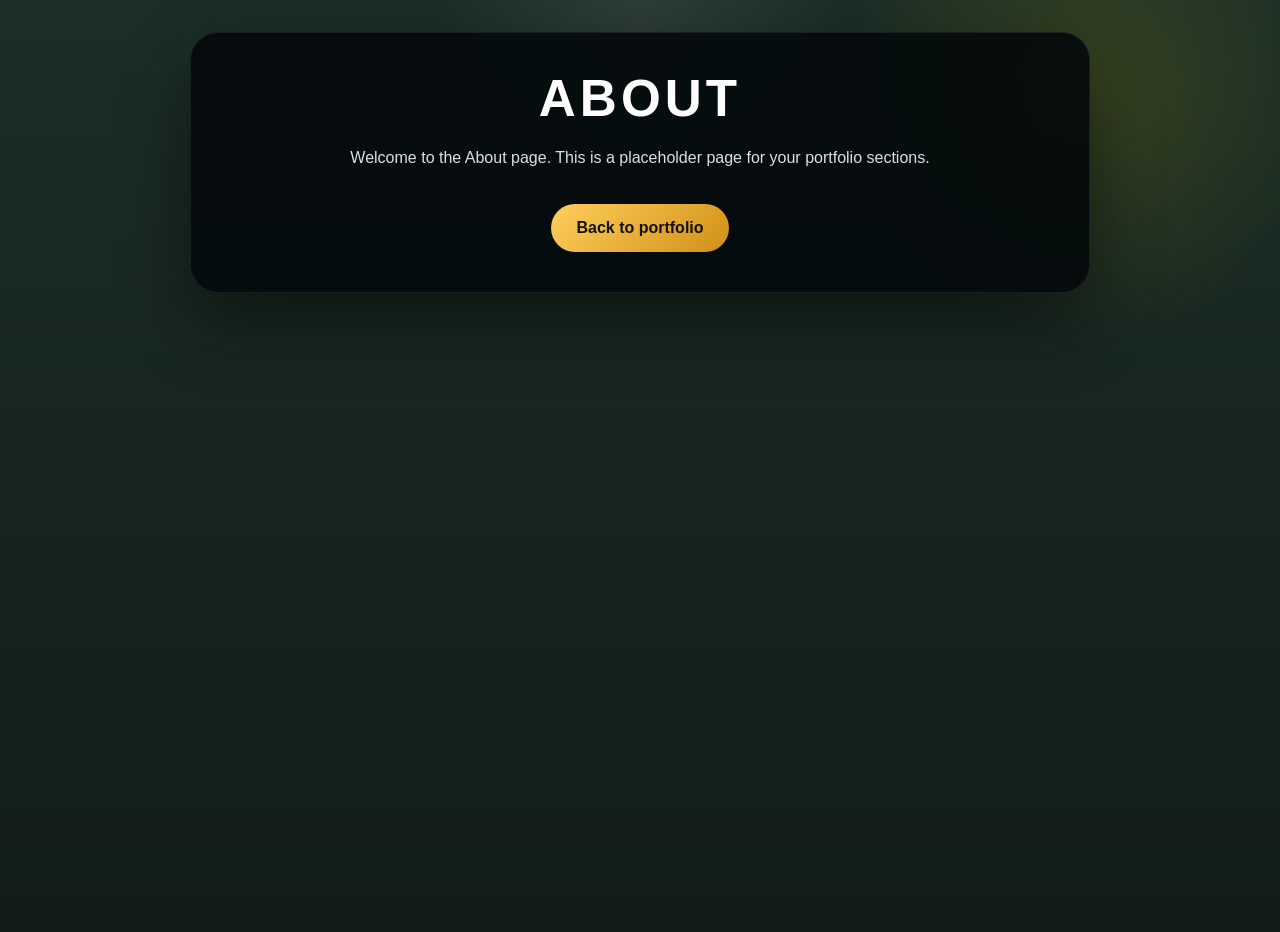
==== about.html @ 735656c2 "dd" ====
<!DOCTYPE html>
<html lang="en">
<head>
  <meta charset="UTF-8" />
  <meta name="viewport" content="width=device-width, initial-scale=1.0" />
  <title>About</title>
  <link rel="stylesheet" href="tacklebox.css" />
</head>
<body>
  <main class="page-shell">
    <h1>About</h1>
    <p>Welcome to the About page. This is a placeholder page for your portfolio sections.</p>
    <a href="tacklebox.html" class="button-link">Back to portfolio</a>
  </main>
</body>
</html>
---- tacklebox.css ----
* {
  box-sizing: border-box;
}

body {
  margin: 0;
  min-height: 100vh;
  font-family: Arial, sans-serif;
  text-align: center;
  color: white;
  background: radial-gradient(circle at top, rgba(255, 255, 255, 0.08), transparent 18%),
    radial-gradient(circle at 85% 10%, rgba(255, 215, 0, 0.12), transparent 18%),
    linear-gradient(180deg, #1b2f26 0%, #121d17 100%);
}

main {
  width: min(100%, 900px);
  margin: 0 auto;
  padding: 1rem;
}

.page-shell {
  position: relative;
  overflow: hidden;
  padding: 2.25rem 2rem 2.5rem;
  margin: 2rem auto 3rem;
  background: rgba(5, 10, 12, 0.92);
  border: 1px solid rgba(255, 255, 255, 0.08);
  border-radius: 28px;
  box-shadow: 0 28px 70px rgba(0, 0, 0, 0.45);
}

.page-shell::before {
  content: '';
  position: absolute;
  inset: 0;
  background: url('tacklebox.jpg') center bottom / 380px no-repeat;
  opacity: 0.08;
  pointer-events: none;
}

.page-shell > * {
  position: relative;
  z-index: 1;
}

h1 {
  margin: 0 0 1rem;
  font-size: clamp(2.25rem, 4vw, 3.5rem);
  letter-spacing: 0.08em;
  text-transform: uppercase;
}

p {
  margin: 0 0 1.5rem;
  line-height: 1.75;
  color: #d7e1e7;
}

a {
  color: #f8ecca;
  text-decoration: none;
}

a.button-link {
  display: inline-block;
  margin-top: 0.5rem;
  padding: 0.95rem 1.6rem;
  border-radius: 999px;
  background: linear-gradient(135deg, #ffcf5d, #d18f17);
  color: #111;
  font-weight: 700;
  transition: transform 0.2s ease, box-shadow 0.2s ease;
}

a.button-link:hover {
  transform: translateY(-1px);
  box-shadow: 0 14px 24px rgba(222, 146, 29, 0.28);
}

.tacklebox {
  position: relative;
  width: 700px;
  max-width: 95%;
  margin: 0 auto 2rem;
  border-radius: 24px;
  overflow: hidden;
  box-shadow: inset 0 0 0 1px rgba(255, 255, 255, 0.06), 0 30px 60px rgba(0, 0, 0, 0.35);
}

.tacklebox img {
  width: 100%;
  height: auto;
  display: block;
  border-radius: 24px;
  object-fit: cover;
  background: #1d281e;
}

.lure {
  position: absolute;
  display: block;
  border: 2px solid transparent;
  cursor: pointer;
}

.lure:hover {
  border-color: gold;
  box-shadow: 0 0 15px rgba(255, 215, 0, 0.85);
}

.lure:hover::after {
  content: attr(data-title);
  position: absolute;
  top: -30px;
  left: 50%;
  transform: translateX(-50%);
  background: rgba(0, 0, 0, 0.85);
  color: white;
  padding: 6px 10px;
  border-radius: 8px;
  font-size: 12px;
  white-space: nowrap;
}

.lure1 {
  top: 35px;
  left: 40px;
  width: 120px;
  height: 60px;
}

.lure2 {
  top: 35px;
  left: 200px;
  width: 120px;
  height: 60px;
}

.lure3 {
  top: 35px;
  left: 360px;
  width: 120px;
  height: 60px;
}

.lure4 {
  top: 115px;
  left: 40px;
  width: 120px;
  height: 60px;
}

.lure5 {
  top: 115px;
  left: 200px;
  width: 120px;
  height: 60px;
}

.lure6 {
  top: 115px;
  left: 360px;
  width: 120px;
  height: 60px;
}

@media (max-width: 740px) {
  .lure1,
  .lure2,
  .lure3,
  .lure4,
  .lure5,
  .lure6 {
    top: auto;
    left: auto;
  }
}
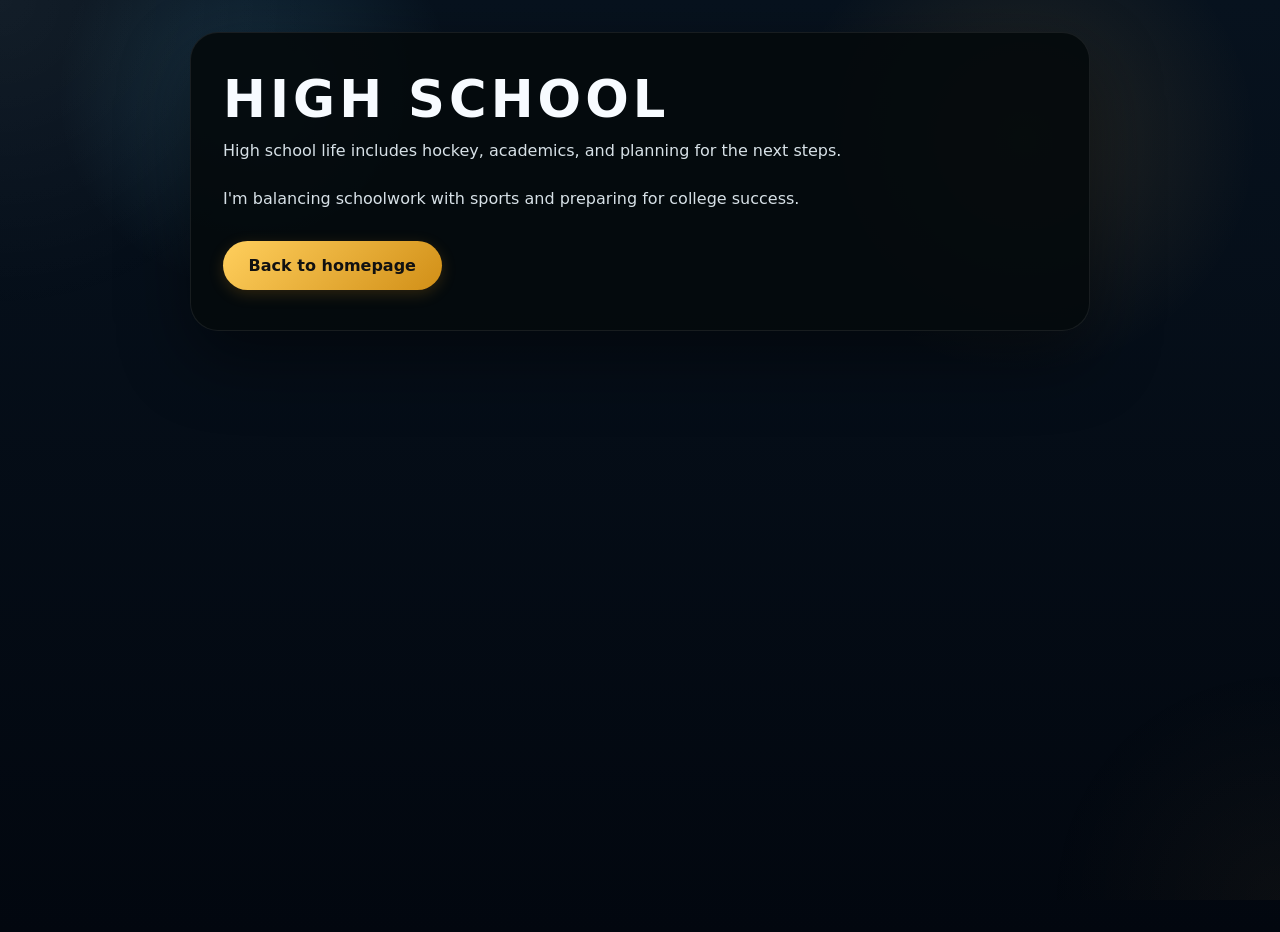
==== commit a1520349: "fish" ====
--- a/about.html
+++ b/about.html
@@ -3,14 +3,15 @@
 <head>
   <meta charset="UTF-8" />
   <meta name="viewport" content="width=device-width, initial-scale=1.0" />
-  <title>About</title>
+  <title>High School</title>
   <link rel="stylesheet" href="tacklebox.css" />
 </head>
 <body>
   <main class="page-shell">
-    <h1>About</h1>
-    <p>Welcome to the About page. This is a placeholder page for your portfolio sections.</p>
-    <a href="tacklebox.html" class="button-link">Back to portfolio</a>
+    <h1>High School</h1>
+    <p>High school life includes hockey, academics, and planning for the next steps.</p>
+    <p>I'm balancing schoolwork with sports and preparing for college success.</p>
+    <a href="index.html" class="button-link">Back to homepage</a>
   </main>
 </body>
 </html>
--- a/tacklebox.css
+++ b/tacklebox.css
@@ -1,16 +1,40 @@
 * {
   box-sizing: border-box;
+}
+
+html {
+  scroll-behavior: smooth;
+}
+
+:root {
+  color-scheme: dark;
+  --bg: #07121e;
+  --surface: rgba(9, 18, 30, 0.94);
+  --text: #f7fbff;
+  --muted: #a8bdcf;
+  --accent: #ffc55f;
+  --accent-strong: #69d4ff;
+  --border: rgba(255, 255, 255, 0.12);
+  --shadow: rgba(0, 0, 0, 0.3);
 }
 
 body {
   margin: 0;
   min-height: 100vh;
-  font-family: Arial, sans-serif;
-  text-align: center;
-  color: white;
-  background: radial-gradient(circle at top, rgba(255, 255, 255, 0.08), transparent 18%),
-    radial-gradient(circle at 85% 10%, rgba(255, 215, 0, 0.12), transparent 18%),
-    linear-gradient(180deg, #1b2f26 0%, #121d17 100%);
+  font-family: 'Inter', system-ui, -apple-system, BlinkMacSystemFont, 'Segoe UI', sans-serif;
+  background: radial-gradient(circle at 20% 10%, rgba(105, 212, 255, 0.15), transparent 15%),
+    radial-gradient(circle at 80% 15%, rgba(255, 197, 95, 0.12), transparent 18%),
+    linear-gradient(180deg, var(--bg) 0%, #02070f 100%);
+  color: var(--text);
+}
+
+body::before {
+  content: '';
+  position: fixed;
+  inset: 0;
+  background: radial-gradient(circle at top left, rgba(255, 255, 255, 0.05), transparent 20%),
+    radial-gradient(circle at bottom right, rgba(255, 197, 95, 0.04), transparent 15%);
+  pointer-events: none;
 }
 
 main {
@@ -44,15 +68,149 @@
   z-index: 1;
 }
 
+.landing {
+  position: relative;
+  width: 100vw;
+  min-height: 100vh;
+  display: flex;
+  justify-content: center;
+  align-items: center;
+  padding: 2rem;
+  overflow: hidden;
+}
+
+.landing-copy {
+  position: absolute;
+  top: 2rem;
+  left: 2rem;
+  max-width: 440px;
+  padding: 1.6rem 1.8rem;
+  border-radius: 28px;
+  background: rgba(6, 12, 24, 0.88);
+  border: 1px solid rgba(255, 255, 255, 0.08);
+  backdrop-filter: blur(14px);
+  box-shadow: 0 25px 70px rgba(0, 0, 0, 0.28);
+}
+
+.landing-copy p:first-child {
+  margin: 0 0 0.85rem;
+  font-size: 0.82rem;
+  letter-spacing: 0.28em;
+  text-transform: uppercase;
+  color: var(--accent);
+}
+
+.landing-copy h1 {
+  margin: 0 0 1.1rem;
+  font-size: clamp(2.2rem, 4vw, 3.5rem);
+  line-height: 1.05;
+}
+
+.landing-copy p:last-child {
+  margin: 0;
+  color: var(--muted);
+  line-height: 1.75;
+  font-size: 1rem;
+}
+
+.landing-copy .button-grid {
+  display: flex;
+  flex-wrap: wrap;
+  gap: 0.75rem;
+  margin-top: 1.4rem;
+}
+
+.landing-copy .button-link {
+  margin-top: 0;
+}
+
+.hotspot {
+  position: absolute;
+  border-radius: 18px;
+  transition: transform 0.2s ease, box-shadow 0.2s ease, background 0.2s ease;
+  cursor: pointer;
+  background: rgba(255, 255, 255, 0.05);
+}
+
+.hotspot:hover {
+  transform: scale(1.08);
+  background: rgba(255, 255, 255, 0.12);
+  box-shadow: 0 0 36px rgba(255, 197, 95, 0.65), 0 0 58px rgba(105, 212, 255, 0.3);
+}
+
+.hotspot::before {
+  content: attr(data-label);
+  position: absolute;
+  bottom: calc(100% + 0.75rem);
+  left: 50%;
+  transform: translateX(-50%);
+  padding: 0.35rem 0.9rem;
+  border-radius: 999px;
+  background: rgba(6, 12, 24, 0.95);
+  color: #fff;
+  font-size: 0.74rem;
+  font-weight: 700;
+  letter-spacing: 0.08em;
+  text-transform: uppercase;
+  opacity: 0;
+  pointer-events: none;
+  transition: opacity 0.2s ease, transform 0.2s ease;
+  white-space: nowrap;
+}
+
+.hotspot:hover::before {
+  opacity: 1;
+  transform: translateX(-50%) translateY(-4px);
+}
+
+.knife {
+  top: 14%;
+  left: 42%;
+  width: 120px;
+  height: 100px;
+  clip-path: polygon(50% 0%, 88% 13%, 80% 34%, 70% 50%, 60% 58%, 45% 70%, 30% 74%, 15% 62%, 10% 43%, 18% 20%);
+}
+
+.vial {
+  top: 48%;
+  left: 29%;
+  width: 78px;
+  height: 120px;
+  clip-path: polygon(40% 0%, 60% 0%, 90% 18%, 90% 80%, 80% 100%, 20% 100%, 10% 80%, 10% 18%);
+}
+
+.bottle {
+  top: 52%;
+  left: 9%;
+  width: 110px;
+  height: 130px;
+  clip-path: ellipse(42% 45% at 50% 45%);
+}
+
+.hotspot.knife,
+.hotspot.vial,
+.hotspot.bottle {
+  background: rgba(255, 255, 255, 0.14);
+  border: 1px solid rgba(255, 255, 255, 0.18);
+}
+
 h1 {
-  margin: 0 0 1rem;
+  margin: 0 0 0.5rem;
   font-size: clamp(2.25rem, 4vw, 3.5rem);
   letter-spacing: 0.08em;
   text-transform: uppercase;
 }
 
+.subtitle {
+  margin: 0 0 1.75rem;
+  font-size: 1rem;
+  color: #c8d2d9;
+  max-width: 640px;
+  margin-inline: auto;
+}
+
 p {
-  margin: 0 0 1.5rem;
+  margin: 0 0 1.25rem;
   line-height: 1.75;
   color: #d7e1e7;
 }
@@ -70,12 +228,91 @@
   background: linear-gradient(135deg, #ffcf5d, #d18f17);
   color: #111;
   font-weight: 700;
-  transition: transform 0.2s ease, box-shadow 0.2s ease;
+  transition: all 0.3s cubic-bezier(0.25, 0.46, 0.45, 0.94);
+  transform: translateY(0);
+  box-shadow: 0 4px 15px rgba(222, 146, 29, 0.2);
 }
 
 a.button-link:hover {
-  transform: translateY(-1px);
-  box-shadow: 0 14px 24px rgba(222, 146, 29, 0.28);
+  transform: translateY(-3px) scale(1.05);
+  box-shadow: 0 20px 40px rgba(222, 146, 29, 0.4);
+}
+
+.catch-summary {
+  display: grid;
+  gap: 1.5rem;
+  margin: 1.8rem 0 2.2rem;
+}
+
+.catch-highlight {
+  display: flex;
+  flex-wrap: wrap;
+  gap: 1.2rem;
+  justify-content: space-between;
+  align-items: flex-start;
+  padding: 1.6rem;
+  border-radius: 24px;
+  background: rgba(255, 255, 255, 0.05);
+  border: 1px solid rgba(255, 255, 255, 0.12);
+}
+
+.catch-highlight strong {
+  display: block;
+  font-size: clamp(1.5rem, 2.2vw, 2.2rem);
+  color: var(--accent);
+  margin-bottom: 0.45rem;
+}
+
+.catch-highlight p {
+  margin: 0;
+  color: var(--text);
+  line-height: 1.7;
+}
+
+.catch-highlight .small-text {
+  color: var(--muted);
+  font-size: 0.95rem;
+}
+
+.catch-grid {
+  display: grid;
+  gap: 1rem;
+  grid-template-columns: repeat(auto-fit, minmax(180px, 1fr));
+}
+
+.catch-card {
+  padding: 1.35rem 1.3rem;
+  border-radius: 22px;
+  background: rgba(255, 255, 255, 0.06);
+  border: 1px solid rgba(255, 255, 255, 0.08);
+  box-shadow: 0 18px 35px rgba(0, 0, 0, 0.18);
+  transition: transform 0.2s ease, border-color 0.2s ease;
+}
+
+.catch-card:hover {
+  transform: translateY(-4px);
+  border-color: rgba(255, 197, 95, 0.4);
+}
+
+.catch-card h2 {
+  margin: 0 0 0.45rem;
+  font-size: 1rem;
+  letter-spacing: 0.08em;
+  text-transform: uppercase;
+  color: var(--accent-strong);
+}
+
+.catch-card strong {
+  display: block;
+  font-size: 2rem;
+  margin-bottom: 0.5rem;
+  color: var(--text);
+}
+
+.catch-card p {
+  margin: 0;
+  color: var(--muted);
+  line-height: 1.65;
 }
 
 .tacklebox {
@@ -86,6 +323,7 @@
   border-radius: 24px;
   overflow: hidden;
   box-shadow: inset 0 0 0 1px rgba(255, 255, 255, 0.06), 0 30px 60px rgba(0, 0, 0, 0.35);
+  animation: openBox 1s ease-out;
 }
 
 .tacklebox img {
@@ -102,11 +340,13 @@
   display: block;
   border: 2px solid transparent;
   cursor: pointer;
+  transition: border-color 0.2s ease, box-shadow 0.2s ease, transform 0.2s ease;
 }
 
 .lure:hover {
   border-color: gold;
-  box-shadow: 0 0 15px rgba(255, 215, 0, 0.85);
+  box-shadow: 0 0 20px rgba(255, 215, 0, 0.8);
+  transform: scale(1.03);
 }
 
 .lure:hover::after {
@@ -115,7 +355,7 @@
   top: -30px;
   left: 50%;
   transform: translateX(-50%);
-  background: rgba(0, 0, 0, 0.85);
+  background: rgba(0, 0, 0, 0.88);
   color: white;
   padding: 6px 10px;
   border-radius: 8px;
@@ -165,14 +405,176 @@
   height: 60px;
 }
 
-@media (max-width: 740px) {
-  .lure1,
-  .lure2,
-  .lure3,
-  .lure4,
-  .lure5,
-  .lure6 {
+.info-grid {
+  display: grid;
+  grid-template-columns: repeat(3, minmax(180px, 1fr));
+  gap: 1rem;
+  margin-top: 1.75rem;
+}
+
+.info-card {
+  background: rgba(20, 28, 34, 0.95);
+  border: 1px solid rgba(255, 255, 255, 0.08);
+  border-radius: 22px;
+  padding: 1.35rem;
+  min-height: 170px;
+  display: flex;
+  flex-direction: column;
+  justify-content: space-between;
+  box-shadow: 0 22px 40px rgba(0, 0, 0, 0.25);
+  transition: transform 0.25s ease, border-color 0.25s ease;
+}
+
+.info-card:hover {
+  transform: translateY(-4px);
+  border-color: rgba(255, 215, 0, 0.35);
+}
+
+.info-card span {
+  display: inline-block;
+  font-weight: 700;
+  text-transform: uppercase;
+  letter-spacing: 0.12em;
+  color: #f7e6b8;
+  margin-bottom: 0.85rem;
+}
+
+.info-card p {
+  margin: 0;
+  color: #ccd6dd;
+}
+
+.card-1 { transform: rotate(-1.5deg); }
+.card-2 { transform: rotate(1deg); }
+.card-3 { transform: rotate(-0.5deg); }
+.card-4 { transform: rotate(1.4deg); }
+.card-5 { transform: rotate(-1.2deg); }
+.card-6 { transform: rotate(0.8deg); }
+
+@media (max-width: 980px) {
+  .landing-copy {
+    left: 50%;
+    top: 1.5rem;
+    transform: translateX(-50%);
+    max-width: 92%;
+  }
+}
+
+@media (max-width: 760px) {
+  .landing {
+    padding: 1.2rem;
+  }
+
+  .landing-copy {
+    padding: 1.2rem 1.3rem;
+  }
+
+  .knife {
+    top: 18%;
+    left: 41%;
+    width: 95px;
+    height: 85px;
+  }
+
+  .vial {
+    top: 52%;
+    left: 31%;
+    width: 60px;
+    height: 95px;
+  }
+
+  .bottle {
+    top: 58%;
+    left: 10%;
+    width: 90px;
+    height: 108px;
+  }
+}
+
+@media (max-width: 520px) {
+  .landing-copy {
     top: auto;
-    left: auto;
-  }
-}
+    bottom: 1.5rem;
+    left: 50%;
+    transform: translateX(-50%);
+    width: calc(100% - 2rem);
+    padding: 1rem 1.1rem;
+  }
+
+  .hotspot::before {
+    font-size: 0.68rem;
+    padding: 0.3rem 0.75rem;
+  }
+}
+
+/* Tackle Box Open Animation */
+@keyframes openBox {
+  0% {
+    transform: scale(0.8) rotateY(-10deg);
+    opacity: 0;
+  }
+  50% {
+    transform: scale(1.05) rotateY(5deg);
+    opacity: 0.8;
+  }
+  100% {
+    transform: scale(1) rotateY(0deg);
+    opacity: 1;
+  }
+}
+
+@media (max-width: 900px) {
+  .info-grid {
+    grid-template-columns: repeat(2, minmax(160px, 1fr));
+  }
+}
+
+@media (max-width: 640px) {
+  .page-shell {
+    padding: 1.5rem 1rem 2rem;
+  }
+
+  .info-grid {
+    grid-template-columns: 1fr;
+  }
+
+  .tacklebox {
+    width: 100%;
+  }
+}
+
+/* Back to Top Bobber */
+.back-to-top {
+  position: fixed;
+  bottom: 20px;
+  right: 20px;
+  width: 60px;
+  height: 60px;
+  border-radius: 50%;
+  background: linear-gradient(45deg, #ff0000 50%, #ffffff 50%);
+  color: #000;
+  text-decoration: none;
+  display: flex;
+  align-items: center;
+  justify-content: center;
+  font-size: 24px;
+  font-weight: bold;
+  box-shadow: 0 4px 20px rgba(0, 0, 0, 0.3);
+  transition: all 0.3s ease;
+  animation: bob 2s ease-in-out infinite;
+  z-index: 1000;
+}
+
+.back-to-top:hover {
+  transform: scale(1.1);
+  box-shadow: 0 6px 30px rgba(0, 0, 0, 0.5);
+}
+
+@keyframes bob {
+  0%, 100% {
+    transform: translateY(0);
+  }
+  50% {
+    transform: translateY(-10px);
+  }
+}
